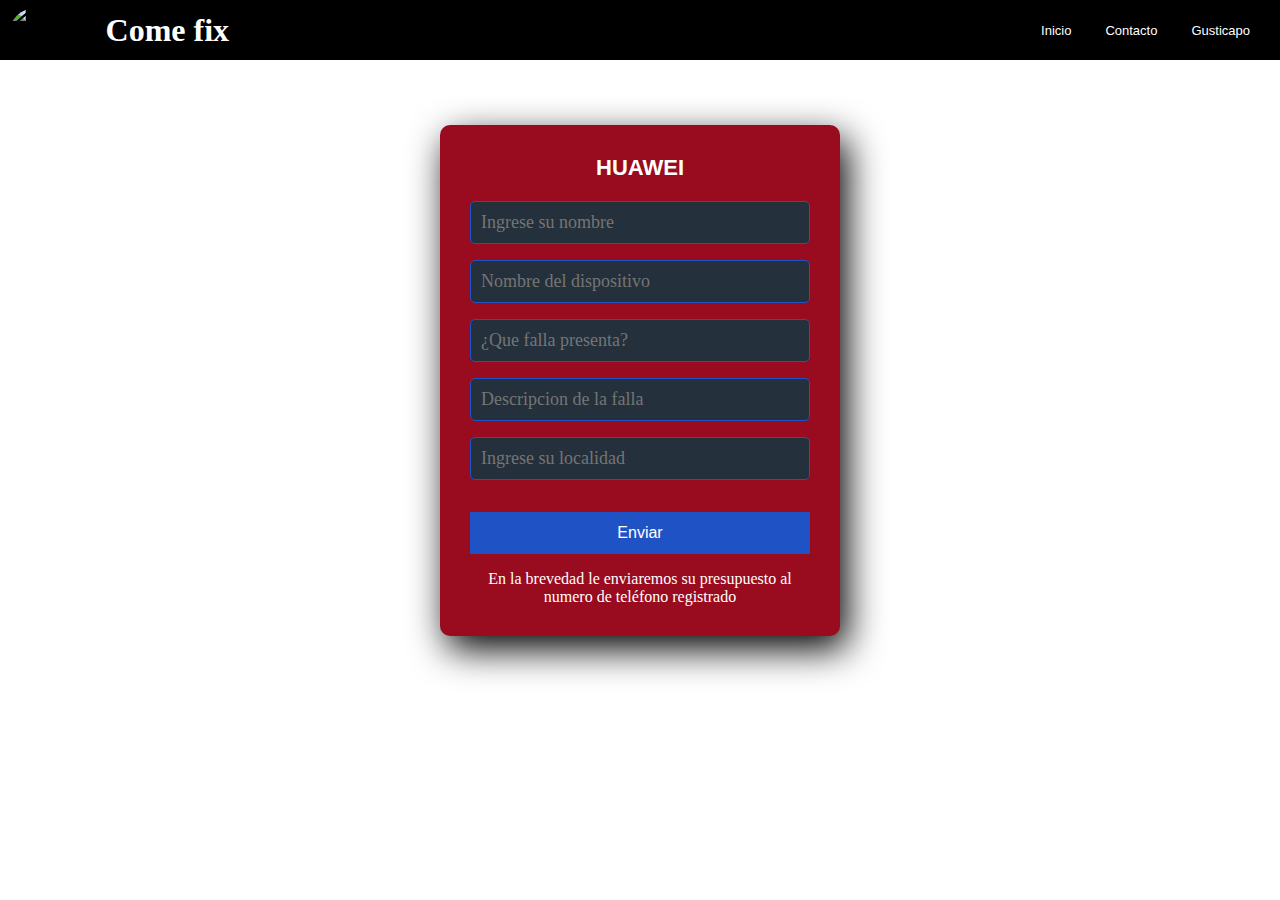
==== ProblemHuawei.html @ 34f29c84 "Update ProblemHuawei.html" ====
<!DOCTYPE html>
<html lang="en">
<head>
    <meta charset="UTF-8">
    <meta name="viewport" content="width=device-width, initial-scale=1.0">
    <link rel="stylesheet" href="ProblemaEdit.css">
    <title>Come fix</title>
</head>
<body>
    <header class="nav.bar">
        <div class="logo">
            <img src="Imagenes/Loguitoo.png" alt="ComeFix">
            <h1 class="NombreLogo">Come fix</h1>
        </div>
        <nav class="LinksInicio">
            <a href="index.html" class="nav-link">Inicio</a> 
            <a href="" class="nav-link">Contacto</a> 
            <a href="https://drive.google.com/file/d/1WTDaaTEsgTT1-7Y3vcka4Xvwzs0awSwp/view?usp=sharing" target="_blank" class="nav-link">Gusticapo</a>
        </nav>
    </header>
    <section class="form-register">
     <h4>HUAWEI</h4>
     <input class="controls" type="text" id="DatoNombre"  placeholder="Ingrese su nombre">
     <input class="controls" type="text" id="DatoModelo" placeholder="Nombre del dispositivo">
     <input class="controls" type="text" id="DatoFalla" placeholder="¿Que falla presenta?">
     <input class="controls" type="text" id="DatoDescripcion" placeholder="Descripcion de la falla">
     <input class="controls" type="text" id="DatoTelefono" placeholder="Ingrese su localidad">
     <br>
     <a onclick="enviar()" id="btonEnviar" href=""><input class="BotonEnviar" type="submit" id="btonEnviar" value="Enviar"></a>
     <p>En la brevedad le enviaremos su presupuesto al numero de teléfono registrado</p>
    </section>
    <script src="/Js/mainPresupuesto.js"></script>
</body>
</html>
---- ProblemaEdit.css ----
body{
    margin: 0;
    background-image: url('Imagenes/FondoForm.png');
}

header {
    display: flex;
    justify-content: space-between;
    background-color: black;
    align-items: center;
    padding: 10px;
    height: 60px;
}
header a {
    text-decoration: none;
    color: black;
}
.logo {
    display: flex;
    align-items: center;
}
.NombreLogo{
    color: white;
    padding-left: 20px;;
}
.logo img {
    height: 50px;
    border-radius: 50%;
}

.LinksInicio a{
    color: white;
    font-family: Arial, Helvetica, sans-serif;
    padding-right: 20px;
    padding-left: 10px;
    font-weight: 100;
    font-size: 13px;
}
.LinksInicio a:hover{
   color: brown;
}
* {
    margin: 0;
    padding: 0;
    box-sizing: border-box;
}
.form-register{
    width: 400px;
    background-color: rgb(153, 11, 30);
    padding: 30px;
    margin: auto;
    margin-top: 65px;
    border-radius: 10px;
    box-shadow: 7px 13px 37px #000;
}
.form-register h4{
    font-size: 22px;
    margin-bottom: 20px;
    font-family: 'arial';
    color: white;
    text-align: center;
    
}
.form-register p{
    text-align: center;
    font-family: 'calibri';
    color: white;
}
.controls{
    width: 100%;
    background: #24303c;
    padding: 10px;
    border-radius: 5px;
    margin-bottom: 16px;
    border: 1px solid #1f53c5;
    font-family: 'calibri';
    font-size: 18px;
}
.form-register .BotonEnviar{
    width: 100%;
    background: #1f53c5;
    border: none;
    padding: 12px;
    color: white;
    margin: 16px 0;
    font-size: 16px;
}

@media screen and (max-width: 768px) {
    .logo {
        display: flex;
        align-items: center;
        padding-right: 10px; 
    }
    .logo img {
        height: 40px; 
        border-radius: 50%;
    }
    
    .LinksInicio a {
        color: white;
        font-family: Arial, Helvetica, sans-serif;
        padding-right: 5px; 
        padding-left: 5px; 
        font-weight: 100;
        font-size: 12px; 
    }
    
    .LinksInicio a:hover {
        color: brown;
    }
    
    * {
        margin: 0;
        padding: 0;
        box-sizing: border-box;
    }

    .NombreLogo{
        display: none;
    }
    
    .form-register {
        width: 90%; 
        max-width: 300px; 
        background-color: rgb(153, 11, 30);
        padding: 20px; 
        margin: auto;
        margin-top: 30px; 
        border-radius: 10px;
        box-shadow: 7px 13px 37px #000;
    }
    
    .form-register h4 {
        font-size: 18px; 
        margin-bottom: 15px; 
        font-family: 'arial';
        color: white;
        text-align: center;
    }
    
    .form-register p {
        text-align: center;
        font-family: 'calibri';
        color: white;
        font-size: 12px; 
    }
    
    .controls {
        width: 100%;
        background: #24303c;
        padding: 8px;
        border-radius: 5px;
        margin-bottom: 12px; 
        border: 1px solid #1f53c5;
        font-family: 'calibri';
        font-size: 14px;
    }
    
    .form-register .BotonEnviar {
        width: 100%;
        background: #1f53c5;
        border: none;
        padding: 10px; 
        color: white;
        margin: 12px 0; 
        font-size: 14px; 
    }
}
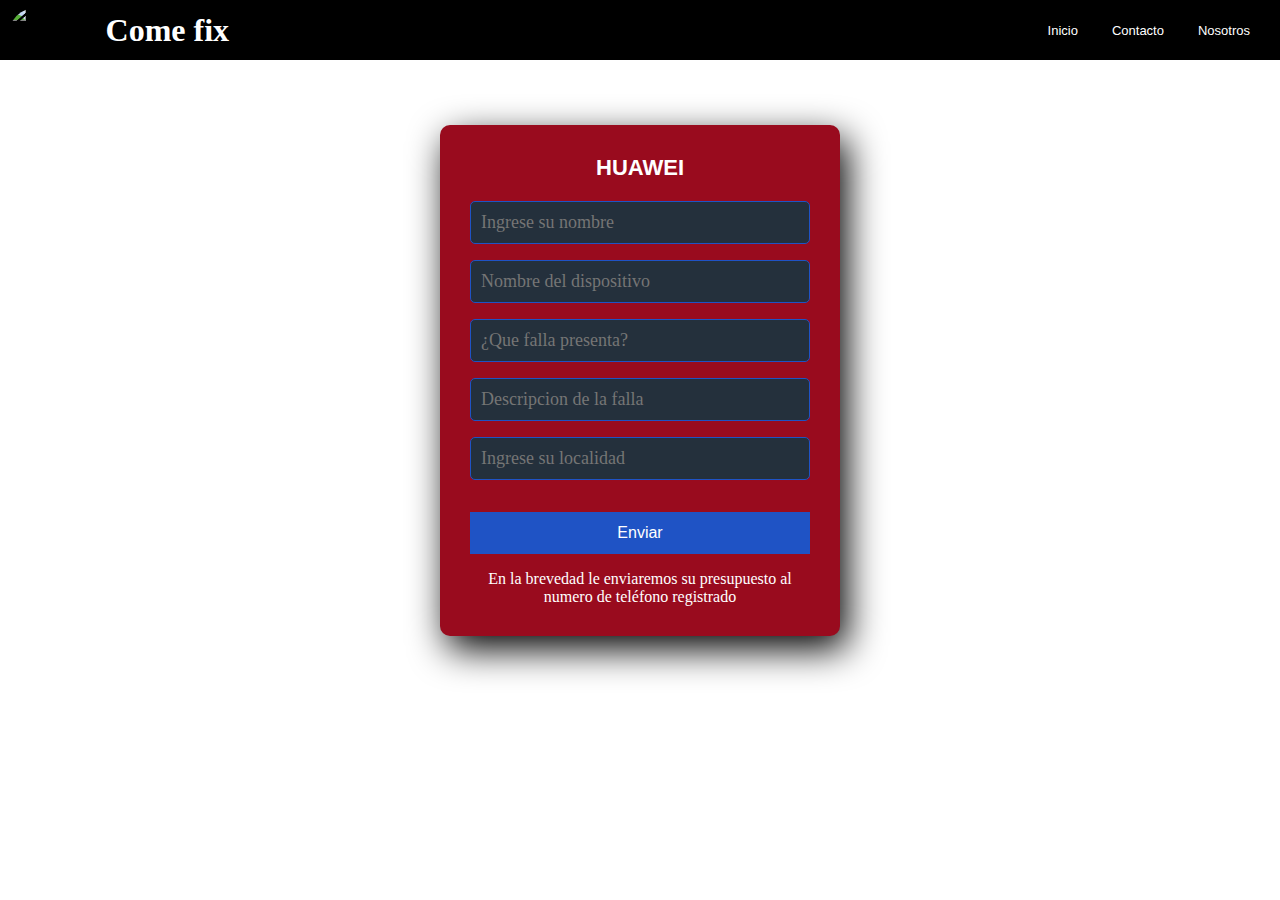
==== commit 8d85f52a: "Update ProblemHuawei.html" ====
--- a/ProblemHuawei.html
+++ b/ProblemHuawei.html
@@ -15,7 +15,7 @@
         <nav class="LinksInicio">
             <a href="index.html" class="nav-link">Inicio</a> 
             <a href="" class="nav-link">Contacto</a> 
-            <a href="https://drive.google.com/file/d/1WTDaaTEsgTT1-7Y3vcka4Xvwzs0awSwp/view?usp=sharing" target="_blank" class="nav-link">Gusticapo</a>
+            <a href=""class="nav-link">Nosotros</a>
         </nav>
     </header>
     <section class="form-register">
@@ -29,6 +29,6 @@
      <a onclick="enviar()" id="btonEnviar" href=""><input class="BotonEnviar" type="submit" id="btonEnviar" value="Enviar"></a>
      <p>En la brevedad le enviaremos su presupuesto al numero de teléfono registrado</p>
     </section>
-    <script src="/Js/mainPresupuesto.js"></script>
+    <script src="Js/mainPresupuesto.js"></script>
 </body>
 </html>
